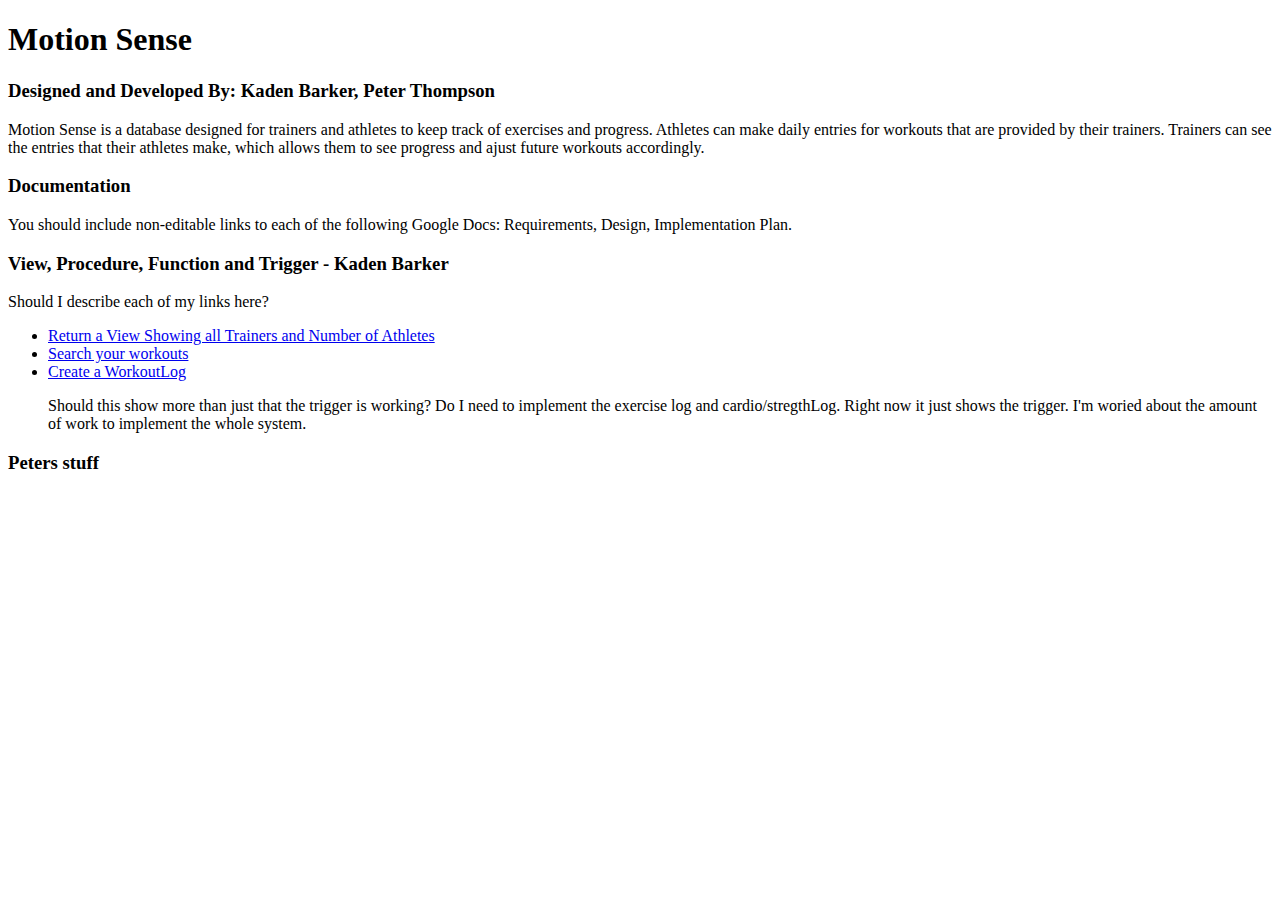
==== Kaden_Front_End/landingPage.html @ 311335eb "Added descriptions and tables" ====
<!doctype HTML>
<html>
<head>
	<!-- Example of CS460 Landing page for final term project -->
	<!-- Written by Dr. Vanderberg -->
	<!-- Last Updated Fall 2023 -->
	<title> CS 460 Final Project </title> 
</head>
<body>
	<!-- Database project title -->
	<h1> Motion Sense </h1>
	<!-- Authors -->
	<h3> Designed and Developed By: Kaden Barker, Peter Thompson </h3>
	<!-- High level database description -->
	<p> Motion Sense is a database designed for trainers and athletes to keep track of exercises and 
        progress. Athletes can make daily entries for workouts that are provided by their trainers. 
        Trainers can see the entries that their athletes make, which allows them to see progress and 
        ajust future workouts accordingly. </p>
	<!-- Links to documentation -->
	<h3> Documentation </h3>
	<p> You should include non-editable links to each of the following Google Docs: Requirements, Design, Implementation Plan.
	</p>
	<!-- Each teammate should have a list of links to each of their database objects -->
	<h3> View, Procedure, Function and Trigger - Kaden Barker </h3> <!-- This header is the start of one teammate's content -->
	<p> Should I describe each of my links here? </p>
	<ul>
		<li><a href="/~barkerk/athPerTrnView.php">Return a View Showing all Trainers and Number of Athletes</a></li>
		<li><a href="/~barkerk/viewWorkouts.html">Search your workouts</a></li>
		<li><a href="/~barkerk/newWrkLog.html">Create a WorkoutLog</a></li>
        <p> Should this show more than just that the trigger is working? Do I 
            need to implement the exercise log and cardio/stregthLog. Right now
            it just shows the trigger. I'm woried about the amount of work to implement
            the whole system.
        </p>
		<!-- <li><a href="../new_department.html">Add Department</a></li> -->
       
        </p>
	</ul>
	<h3> Peters stuff</h3> <!-- This header is the start of another teammate's content -->
	<!-- <p> The links below provide an interface to the database that allows for a more secure way to view employees 
	by name (which is not vulnerable to SQL injection), calculate the total price for items 
	in a shopping cart using a store function, print a bill for a specific cart using a 
	stored procedure, and add an employee to the database which activates a data validation 
	trigger. </p>
	<ul>
		<li><a href="view_employee.html">A more secure way to View Employees</a></li>
		<li><a href="shoppingCart_callFunc.php">Calling a stored function</a></li>
		<li><a href="print_bill_for_cartId_select.php">Executing a stored procedure using auto populated values</a></li>
		<li><a href="add_employee.html">Validating data with a trigger</a></li> -->
	</ul>
	</body>
</html>
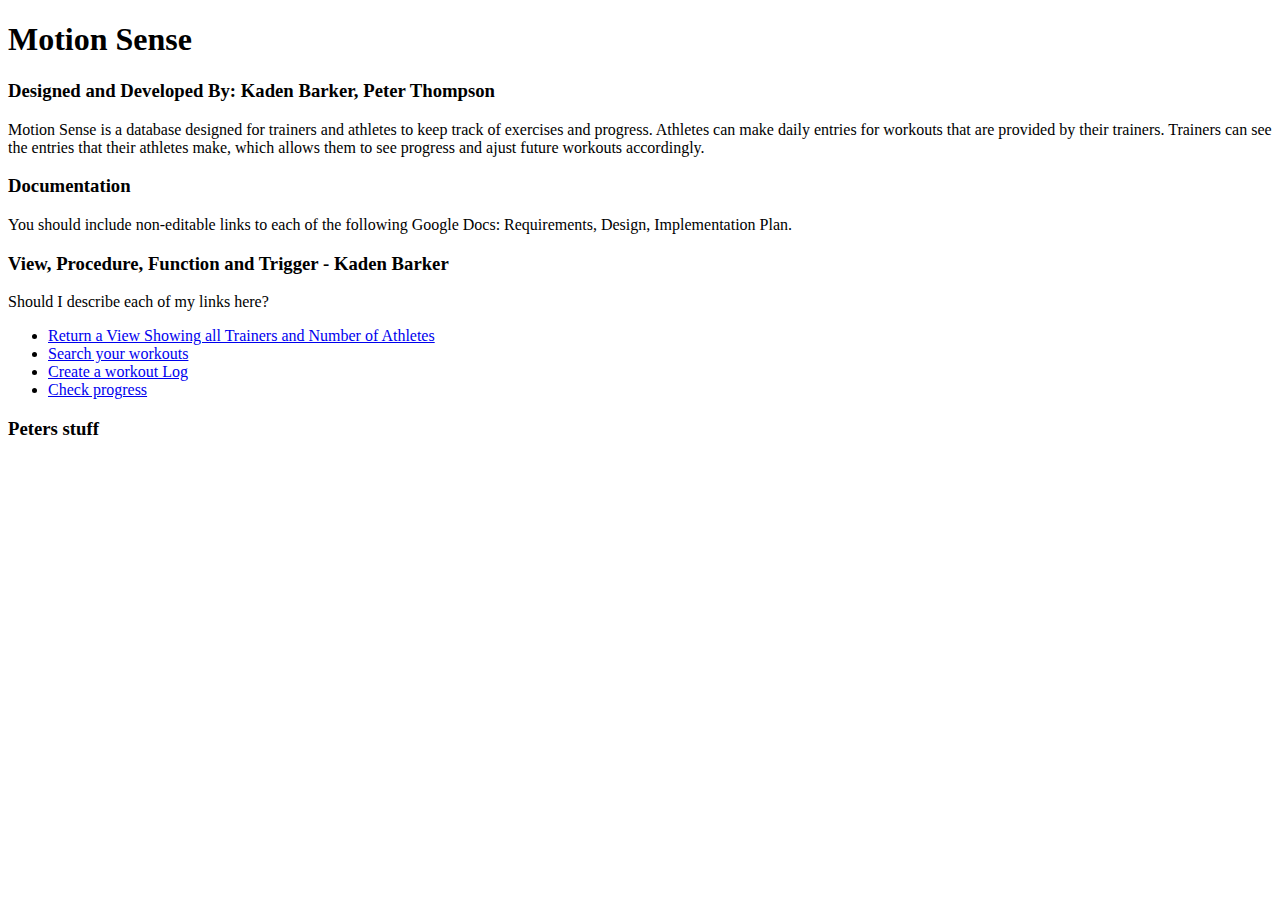
==== commit 38549ad7: "Added my function link" ====
--- a/Kaden_Front_End/landingPage.html
+++ b/Kaden_Front_End/landingPage.html
@@ -26,13 +26,8 @@
 	<ul>
 		<li><a href="/~barkerk/athPerTrnView.php">Return a View Showing all Trainers and Number of Athletes</a></li>
 		<li><a href="/~barkerk/viewWorkouts.html">Search your workouts</a></li>
-		<li><a href="/~barkerk/newWrkLog.html">Create a WorkoutLog</a></li>
-        <p> Should this show more than just that the trigger is working? Do I 
-            need to implement the exercise log and cardio/stregthLog. Right now
-            it just shows the trigger. I'm woried about the amount of work to implement
-            the whole system.
-        </p>
-		<!-- <li><a href="../new_department.html">Add Department</a></li> -->
+		<li><a href="/~barkerk/newWrkLog.html">Create a workout Log</a></li>
+		<li><a href="/~barkerk/exerciseProgress.html">Check progress</a></li>
        
         </p>
 	</ul>
